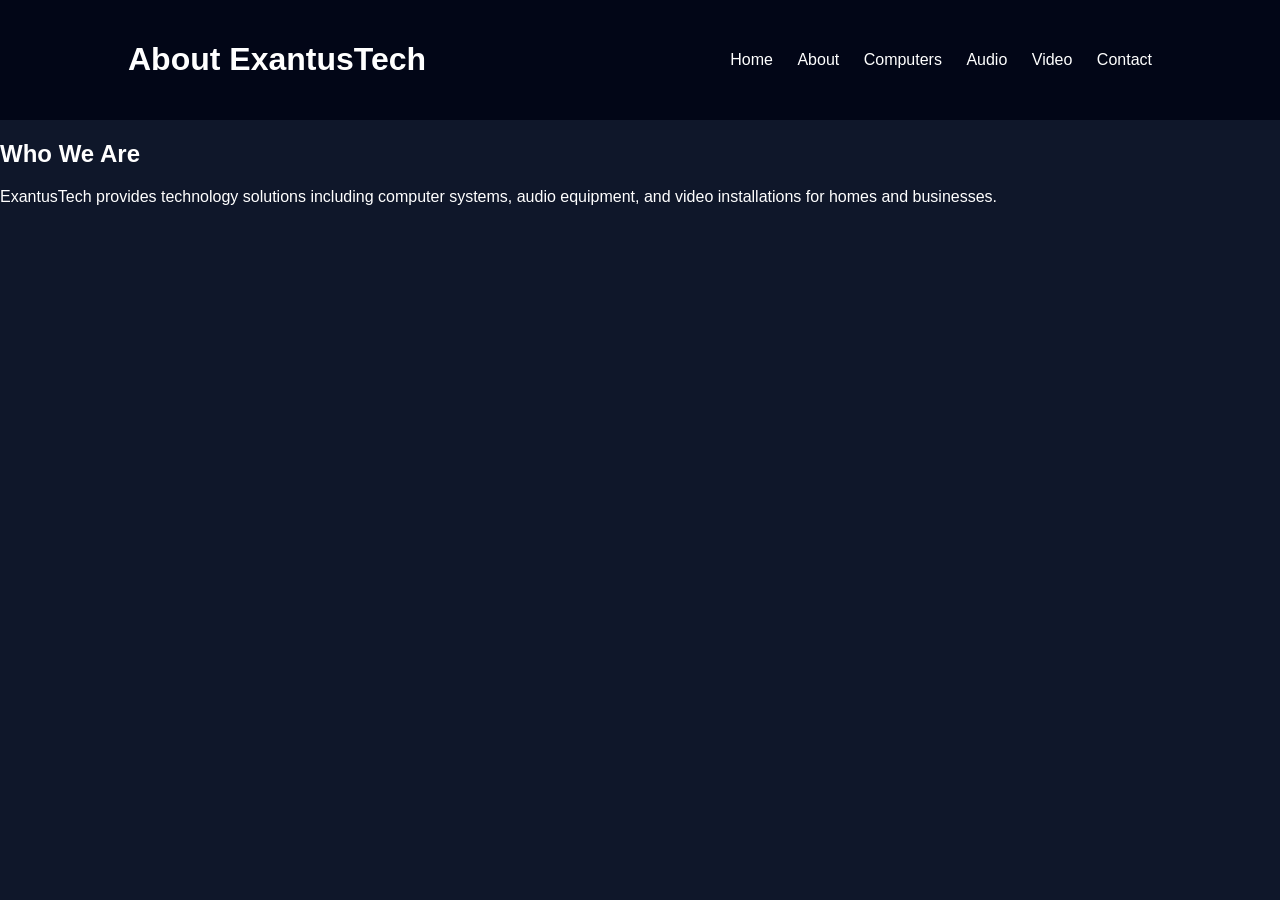
==== about.html @ a24441c3 "Add files via upload" ====
<!DOCTYPE html>
<html>
<head>
<title>About - ExantusTech</title>
<link rel="stylesheet" href="style.css">
</head>

<body>

<header>
<h1>About ExantusTech</h1>
<nav>
<a href="index.html">Home</a>
<a href="about.html">About</a>
<a href="computers.html">Computers</a>
<a href="audio.html">Audio</a>
<a href="video.html">Video</a>
<a href="contact.html">Contact</a>
</nav>
</header>

<section>
<h2>Who We Are</h2>
<p>ExantusTech provides technology solutions including computer systems, audio equipment, and video installations for homes and businesses.</p>
</section>

</body>
</html>
---- style.css ----
body{
margin:0;
font-family:Arial;
background:#0f172a;
color:white;
}

header{
display:flex;
justify-content:space-between;
align-items:center;
padding:20px 10%;
background:#020617;
}

.logo{
font-size:24px;
font-weight:bold;
color:#3b82f6;
}

nav a{
color:white;
margin-left:20px;
text-decoration:none;
font-weight:500;
}

nav a:hover{
color:#3b82f6;
}

.hero{
height:80vh;
display:flex;
flex-direction:column;
justify-content:center;
align-items:center;
text-align:center;
padding:20px;
background:linear-gradient(135deg,#020617,#1e3a8a);
}

.hero h1{
font-size:48px;
max-width:700px;
}

.hero p{
font-size:20px;
margin-top:15px;
}

.btn{
margin-top:25px;
padding:12px 30px;
background:#3b82f6;
color:white;
text-decoration:none;
border-radius:6px;
}

.services{
padding:80px 10%;
text-align:center;
}

.service-grid{
display:grid;
grid-template-columns:repeat(auto-fit,minmax(250px,1fr));
gap:30px;
margin-top:40px;
}

.card{
background:#020617;
padding:30px;
border-radius:10px;
border:1px solid #1e293b;
}

.card:hover{
transform:translateY(-5px);
transition:.3s;
}

footer{
text-align:center;
padding:20px;
background:#020617;
margin-top:40px;
}
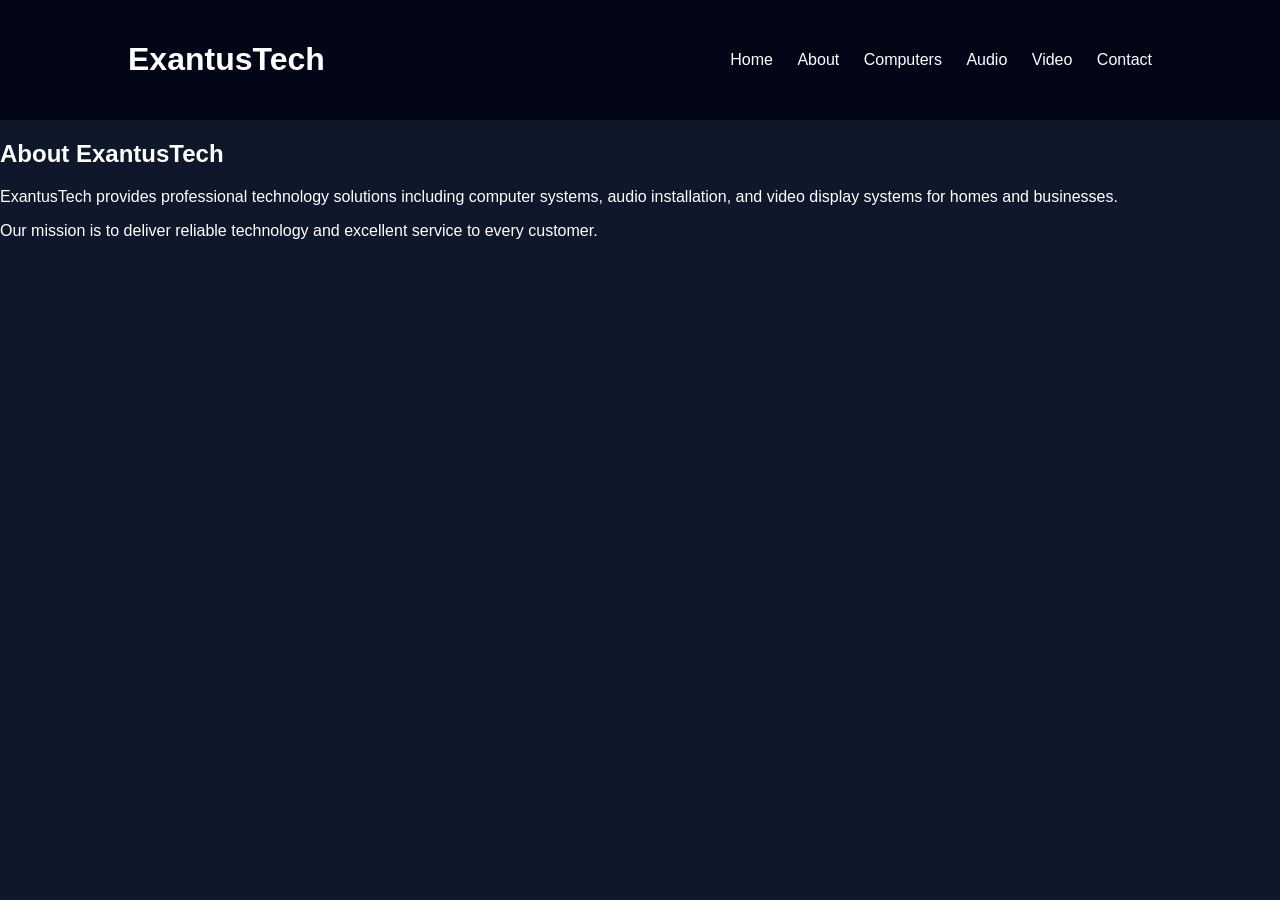
==== commit 6bff29cf: "Update about.html" ====
--- a/about.html
+++ b/about.html
@@ -2,13 +2,14 @@
 <html>
 <head>
 <title>About - ExantusTech</title>
-<link rel="stylesheet" href="style.css">
+<link rel="stylesheet" href="css/style.css">
 </head>
 
 <body>
 
 <header>
-<h1>About ExantusTech</h1>
+<h1>ExantusTech</h1>
+
 <nav>
 <a href="index.html">Home</a>
 <a href="about.html">About</a>
@@ -19,10 +20,22 @@
 </nav>
 </header>
 
-<section>
-<h2>Who We Are</h2>
-<p>ExantusTech provides technology solutions including computer systems, audio equipment, and video installations for homes and businesses.</p>
+<section class="page">
+
+<h2>About ExantusTech</h2>
+
+<p>
+ExantusTech provides professional technology solutions
+including computer systems, audio installation, and video
+display systems for homes and businesses.
+</p>
+
+<p>
+Our mission is to deliver reliable technology and excellent
+service to every customer.
+</p>
+
 </section>
 
 </body>
-</html>+</html>
--- a/css/style.css
+++ b/css/style.css
@@ -0,0 +1,94 @@
+
+body{
+margin:0;
+font-family:Arial;
+background:#0f172a;
+color:white;
+}
+
+header{
+display:flex;
+justify-content:space-between;
+align-items:center;
+padding:20px 10%;
+background:#020617;
+}
+
+.logo{
+font-size:24px;
+font-weight:bold;
+color:#3b82f6;
+}
+
+nav a{
+color:white;
+margin-left:20px;
+text-decoration:none;
+font-weight:500;
+}
+
+nav a:hover{
+color:#3b82f6;
+}
+
+.hero{
+height:80vh;
+display:flex;
+flex-direction:column;
+justify-content:center;
+align-items:center;
+text-align:center;
+padding:20px;
+background:linear-gradient(135deg,#020617,#1e3a8a);
+}
+
+.hero h1{
+font-size:48px;
+max-width:700px;
+}
+
+.hero p{
+font-size:20px;
+margin-top:15px;
+}
+
+.btn{
+margin-top:25px;
+padding:12px 30px;
+background:#3b82f6;
+color:white;
+text-decoration:none;
+border-radius:6px;
+}
+
+.services{
+padding:80px 10%;
+text-align:center;
+}
+
+.service-grid{
+display:grid;
+grid-template-columns:repeat(auto-fit,minmax(250px,1fr));
+gap:30px;
+margin-top:40px;
+}
+
+.card{
+background:#020617;
+padding:30px;
+border-radius:10px;
+border:1px solid #1e293b;
+}
+
+.card:hover{
+transform:translateY(-5px);
+transition:.3s;
+}
+
+footer{
+text-align:center;
+padding:20px;
+background:#020617;
+margin-top:40px;
+}
+
